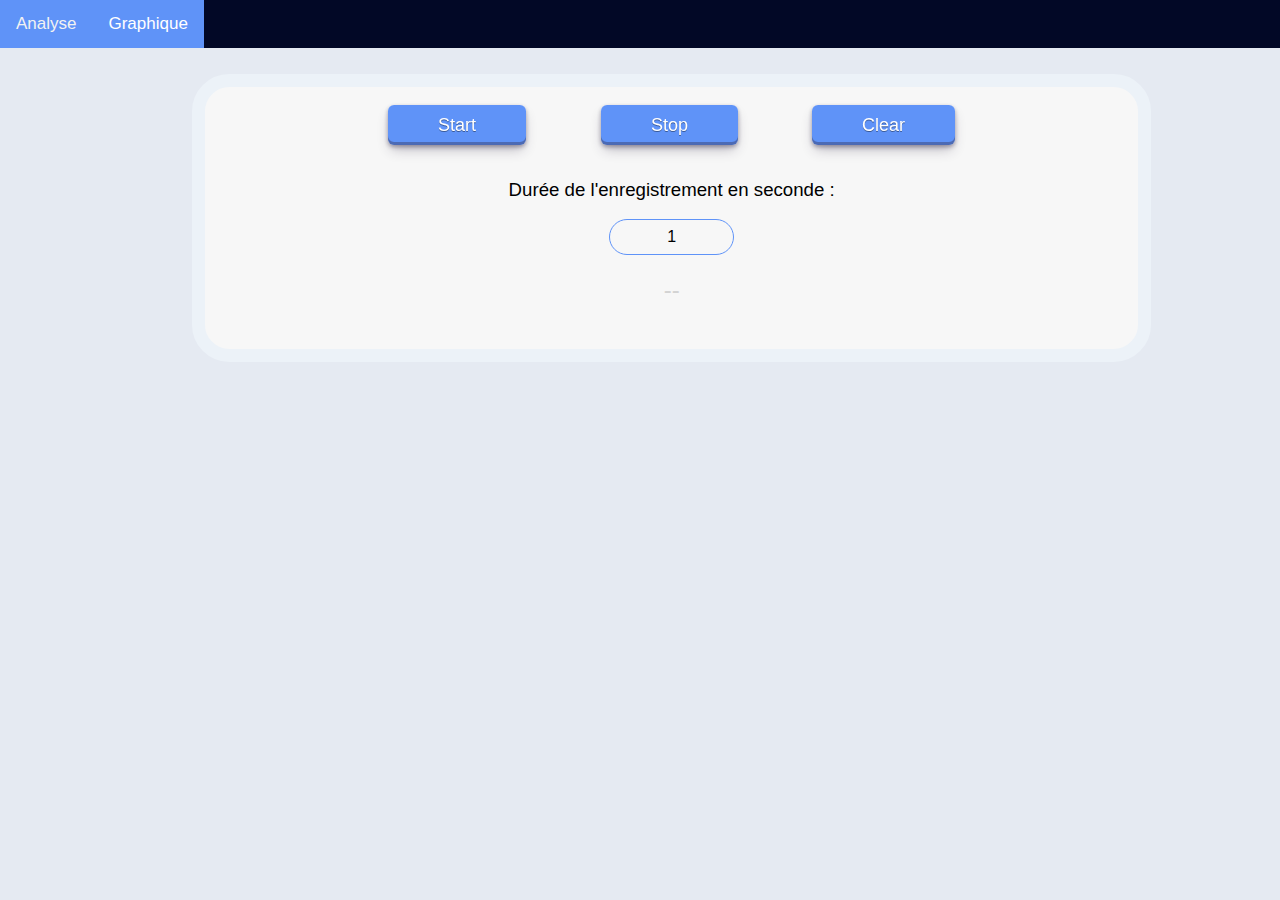
==== GraphPage.html @ 4b740e66 "Design 1.2" ====
<!doctype html>
<html>
	<head>
		<title>BikeProject</title>
		<link rel="stylesheet" type="text/css" href="style.css"/>
		<link rel="stylesheet" type="text/css" href="toggleswitch.css"/>


		<link rel="icon" type="image/png" href="icons/favicon-32x32.png" sizes="any" />
		
	
		<script src="./js/anychart-base.min.js"></script>
		<div class="topnav">
			<a href="index.html">Analyse</a>
			<a class="active" href="#GraphPage">Graphique</a>
		</div>
		<meta charset="utf-8">
	</head>
	<body>
		<script src="js/graph.js"></script>
		<div class="Graphics">
			<div class="btn-group">
				<button class="button" onclick="startPitchDetect();">Start</button>
				<button	class="button" onclick="stopListening()">Stop</button>
				<button	class="button" onclick="ClearGraph()">Clear</button>
			</div>
			<div class="user-box">
				<div class="Duration">
					<p>Durée de l'enregistrement en seconde :</p>
					<input type="text" id="Duree" value="1"> </input>
				</div>
			</div>
		 
			<div id="detector" class="vague">
				<div class="note" style="margin-bottom: 2em;"><span id="note">--</span></div>   
				<canvas id="output" width=300 height=42></canvas>
			</div>
		</div>
		
	</body>
</html>
---- style.css ----
@charset "UTF-8";
body { font: 14pt 'Alike', sans-serif; background-color: #E5EAF2;}
html, body{ 
    width: 100%; height: 100%; margin: 0; padding: 0; 
} 
html{
    font-size: 100%;
}
/* Responsive navbar with div clas="topnav" on Top of the page without any border with a black background and Add a background-color #f25042 to the active,current link */
/* shit things  */

.slider {
  position: absolute;
  top: 0;
  left: 0;
  right: 0;
  bottom: 0;
  background-color: #ccc;
  border-radius: 15px;
  transition: background-color 0.4s;
}

.slider:before {
  content: "";
  position: absolute;
  height: 14px;
  width: 14px;
  left: 2px;
  bottom: 2px;
  background-color: white;
  border-radius: 50%;
  transition: transform 0.4s;
}

input:checked + .slider {
  background-color: #5f93f8;
}

input:checked + .slider:before {
  transform: translateX(14px);
}


.topnav {
    background-color: #020826;
    overflow: hidden;
    position: relative;
    margin-bottom: 2%;
    width: 100%;
    z-index: 1;
    display: flex;
  }
  
/* Style the links inside the navigation bar */
.topnav a {
    display: block;
    display: inline-block;
    height: 100%;
    color: #f2f2f2;
    text-align: center;
    padding: 14px 16px;
    text-decoration: none;
    font-size: 17px;
  }
  
.centered{
  display: flex;
  justify-content: center;
  align-items: center;
}

  /* Change the color of links on hover */
.topnav a:hover {
    background-color: #5f93f8;
  }
  
  /* Add a color to the active/current link */
.topnav a.active {
    background-color: #5f93f8;
    color: white;
  }



#detector { display:relative; width : 50%; height:0%; text-align: center; padding-top: 0%; margin-top: 0.5em; margin-left: 25%;}
#note { font-size: 24px; }
div.vague{ color: lightgray}
div.confident{ color: black}

.btn-group{
  width: 80%; margin-left: 10%; display: flex; justify-content: space-evenly; margin-bottom: 0.8em ;
}
.button{
  display: inline-block;
  outline: 0;
  border: 0;
  cursor: pointer;
  will-change: box-shadow,transform;
  background: radial-gradient( 100% 100% at 100% 0%, #5f93f8 0%, #5f93f8 100% );
  box-shadow: 0px 2px 4px rgb(45 35 66 / 40%), 0px 7px 13px -3px rgb(45 35 66 / 30%), inset 0px -3px 0px rgb(58 65 111 / 50%);
  padding: 0 50px;
  border-radius: 6px;
  color: #fff;
  height: 40px;
  font-size: 18px;
  text-shadow: 0 1px 0 rgb(0 0 0 / 40%);
  transition: box-shadow 0.15s ease,transform 0.15s ease;
}
.button:hover {
      box-shadow: 0px 4px 8px #2d234266, 0px 7px 13px -3px rgb(45 35 66 / 30%), inset 0px -3px 0px #456fc4;
      transform: translateY(-2px);
  }
.button:active{
      box-shadow: inset 0px 3px 7px #020826;
      transform: translateY(2px);
}

.Tuning{ /* #F9F6EE */
  width: 70%; height: 80%; margin-left: 15%; padding-bottom: 1em; background-color: #f7f7f7; border-radius: 2em; border: 0.7em solid #ECF2F8;
  display: flex;
  flex-direction: row;
  flex-direction: right;
}

.Graphics{ /* #F9F6EE */
  width: 70%; height: 25%; margin-left: 15%; padding-bottom: 1em; background-color: #f7f7f7; border-radius: 2em; border: 0.7em solid #ECF2F8;
  display: flex;
  flex-direction: column;
  padding: 1em;
}

.outlinewheel{
  display: flex;
  margin-top : 5%;
  align-items: center;
  flex-direction: column;
  width: 50%;
}

.Animated{
  display: flex;
  height: 70%;
  justify-content: center;
  align-items: center;
  margin-top: -5%;
  transform:scale(0.9)
}

.description{
  display: block;
  /* Align vertically for block display */
  text-align: center;
  border: 1px #e6e6e6 solid;
  height: 30%;
  width: 90%;
  margin-left: 15%;
  border-radius: 2em;
  background-color: #fcfbfa;
  transition: ease-in-out 0.5s;
  box-sizing: border-box;
  padding: 0.8em;
  overflow:hidden
}

#helpingtext{
  color:#5b88e2;
  font-weight: bold;
  transition: filter 0.3s ease-in-out;
}

.text-blur{
  filter: blur(5px);
}

.ControlPanel{
  display: flex;
  justify-content: center;
  margin-top: 5%;
  width: 50%;
}

.ControlTuner{
  display: flex;
  justify-content: center;
  align-items: center;
  border: 1px #e6e6e6 solid;
  height: 90%;
  width: 70%;
  border-radius: 2em;
  background-color: #fcfbfa;
  transition: ease-in-out 0.5s;
}

.Controlelements{
  position:relative;
}

#gauge {
  width: 50%;
  height: 10px;
  background-color: #ddd;
  position: relative;
  margin: 4% auto;
  border-radius: 1em;
}

#pointer {
  width: 6%;
  height: 10px;
  background-color: green;
  position: absolute;
  left: 47%;
  border-radius: 1em;
  transition: 0.6s;
}

.Duration{
  width: 60%;
  display: inline-block;
  text-align: center;
  
}

#TenseEntry,#LengthEntry,#diameter,#density{
  width: 25%;
  text-align: center;
  background-color: #fcfbfa;
}

.wheel {
  width: 250px;
  height: 250px;
  border: 9px solid black;
  border-radius: 50%;
  position: relative;
  animation-duration: 2.5s;
  animation-name: rotate;
  animation-iteration-count: infinite;
  animation-timing-function: linear;
  animation-play-state: paused;
}


.wheel::before {
  content: "";
  width: 262px; /* smaller than the wheel to create a gap */
  height: 262px;
  border-radius: 50%;
  position: absolute;
  top: -12px; /* move the rim slightly inward */
  left: -12px;
  border: 6px dashed black;
  transform: rotate(10deg);
}

.hand.inactive {
  z-index: 1;
  position: relative;
  animation-play-state: paused;
}

.hand.active {
  /* put the image in the frontground*/
  z-index: 1;
  position: relative;
  animation-name: translate_hand;
  animation-duration: 1s;
  animation-iteration-count: 3;
  animation-timing-function: linear;
  animation-play-state: running;
}

.spoke {
  width: 3px;
  height: 250px; /* diameter of the wheel */
  background-color: rgb(188, 187, 187);
  position: absolute;
  left: 123.5px; /* half of the width of the wheel */
}

.spoke1 {transform: rotate(30deg);}
.spoke2 {transform: rotate(60deg);}
.spoke3 {transform: rotate(90deg);}
.spoke4 {transform: rotate(120deg);}
.spoke5 {transform: rotate(150deg);}
.spoke6 {transform: rotate(180deg);}

@keyframes translate_hand {
  0% {
    transform: translateX(0);
  }
  25% {
    transform: translateX(60px);
  }
  50% {
    transform: translateX(60px) rotate(90deg);
  }
  75% {
    transform: translateX(60px) rotate(0deg);
  }
  100% {
    transform: translateX(0);
  }
}

@media only screen and (max-device-width: 480px) and (orientation: portrait) {

    body{
    width: 110%;
  }

  .slider {
    position: absolute;
    top: 0;
    left: 0;
    right: 0;
    bottom: 0;
    background-color: #ccc;
    border-radius: 15px;
    transition: background-color 0.4s;
  }
  
  .slider:before {
    content: "";
    position: absolute;
    height: 28px;
    width: 28px;
    left: 4px;
    bottom: 4px;
    background-color: white;
    border-radius: 50%;
    transition: transform 0.4s;
  }
  
  input:checked + .slider {
    background-color: #5f93f8;
  }
  
  input:checked + .slider:before {
    transform: translateX(28px);
  }

  .topnav {
    display : inline-block;
  }

  #FreqAim, #reglage{
    font-size: 32px;
  }

  h4{
    font-size: 36px;
    margin-top: 3%;
  }

  .buttonstart {
    height: 5em;
    width: 5em;
    border-radius: 15%;
    font-size: 58px;
    background-color: lightgray;
    cursor:pointer;
  }  

  .topnav a {
    font-size: 48px;
  }
  
  .active{
    /* Center in 2em high div */
    line-height: 2em;
  }

  .btn-group{
    width: 100%; margin-left: 0%; display: flex; padding-bottom: 5%;
  }

  .button{
    padding: 0 1.5em;
    height: 2em;
    border-radius: 5%;
    font-size: 48px;
  }

  .Tuning{ /* #F9F6EE */
    width: 78%; height: 110%; margin-left: 7%; padding-bottom: 1em; border-radius: 2em; border: 2em solid #ECF2F8;
    display: flex;
    flex-direction: column;
    flex-direction: top;
    overflow: none;
  }

  .description{
    display: block;
    /* Align vertically for block display */
    text-align: center;
    border: 1px #e6e6e6 solid;
    height: 45%;
    margin-left: 0%;
    font-size: 32px;
  }
  

  .ControlPanel{
    margin-top: 0%;
  }

  .Animated{
    display: flex;
    height: 45%;
    justify-content: center;
    align-items: center;
    margin-top: 5%;
    transform:scale(0.8)
  }

  .outlinewheel{
    display:flex;
    align-items: center;
    justify-content: center;
    height: 40%;
    max-height: 40%;
    min-height: 40%;
    padding: 0%;
    width: 100%;
    -webkit-transform: scale(1);
    transform: ease-in-out 0.5s;
  }

  .wheel {
    width: 350px;
    height: 350px;
  }
  
  .wheel::before {
    width: 362px; /* smaller than the wheel to create a gap */
    height: 362px;
  }
  
  .spoke {
    height: 350px; /* diameter of the wheel */
    left: 173.5px; /* half of the width of the wheel */
  }

  .ControlPanel{
    width: 100%;
    height: 100%;
  }
  
  .ControlTuner{
    margin-top: 0%;
    margin-left: 2%;
    height: 100%;
    width: 90%;
  }

  #TenseEntry,#LengthEntry,#density,#diameter{
    width: 50%;
    text-align: center;
    background-color: #fcfbfa;
  }

  #gauge {
    height: 20px;
  }
  
  #pointer {
    height: 20px;
  }

}

@media only screen and (max-device-width: 700px) and (min-device-width: 481px){

  .slider {
    position: absolute;
    top: 0;
    left: 0;
    right: 0;
    bottom: 0;
    background-color: #ccc;
    border-radius: 15px;
    transition: background-color 0.4s;
  }
  
  .slider:before {
    content: "";
    position: absolute;
    height: 28px;
    width: 28px;
    left: 4px;
    bottom: 4px;
    background-color: white;
    border-radius: 50%;
    transition: transform 0.4s;
  }
  
  input:checked + .slider {
    background-color: #5f93f8;
  }
  
  input:checked + .slider:before {
    transform: translateX(28px);
  }

  .topnav {
    display : inline-block;
  }

  h4, #FreqAim, #reglage{
    font-size: 36px;
  }

  .buttonstart {
    height: 5em;
    width: 5em;
    border-radius: 15%;
    font-size: 42px;
    background-color: lightgray;
    cursor:pointer;
  }  

  .topnav a {
    font-size: 48px;
  }
  
  .active{
    /* Center in 2em high div */
    line-height: 2em;
  }

  .btn-group{
    width: 100%; margin-left: 0%; display: flex; padding-bottom: 5%;
  }

  .button{
    padding: 0 1.5em;
    height: 2em;
    border-radius: 5%;
    font-size: 42px;
  }

  .Tuning{ /* #F9F6EE */
    width: 82%; height: 100%; margin-left: 5%; padding-bottom: 1em; border-radius: 2em; border: 2em solid #ECF2F8;
    display: flex;
    flex-direction: column;
    flex-direction: top;
    overflow: none;
  }

  .description{
    display: block;
    /* Align vertically for block display */
    text-align: center;
    border: 1px #e6e6e6 solid;
    height: 45%;
    margin-left: 0%;
    font-size: 32px;
  }

  .ControlPanel{
    margin-top: 0%;
  }

  .Animated{
    display: flex;
    height: 45%;
    justify-content: center;
    align-items: center;
    margin-top: 5%;
    transform:scale(0.8);
    margin-bottom: 5%;
  }

  .outlinewheel{
    display:flex;
    align-items: center;
    justify-content: center;
    height: 70%;
    padding: 0%;
    width: 100%;
  }

  .wheel {
    width: 350px;
    height: 350px;
  }
  
  .wheel::before {
    width: 362px; /* smaller than the wheel to create a gap */
    height: 362px;
  }
  
  .spoke {
    height: 350px; /* diameter of the wheel */
    left: 173.5px; /* half of the width of the wheel */
  }

  .ControlPanel{
    width: 100%;
    height: 100%;
  }
  
  .ControlTuner{
    margin-top: 0%;
    margin-left: 2%;
    height: 100%;
    width: 90%;
  }

  #TenseEntry,#LengthEntry,#density,#diameter{
    width: 50%;
    text-align: center;
    background-color: #fcfbfa;
  }

  #gauge {
    height: 20px;
  }
  
  #pointer {
    height: 20px;
  }

}

@media only screen and (min-width: 390px) and (max-width: 1024px) and (orientation: landscape){

  .Tuning{
    height: 200%;
  }
  
}
---- toggleswitch.css ----
.toggleContainer{
    text-align: center;
  }
  /*  Toggle Switch  */
  
  .toggleSwitch span span {
  display: none;
  }  
  
  .toggleSwitch {
  display: inline-block;
  height: 18px;
  position: relative;
  overflow: visible;
  padding: 0;
  cursor: pointer;
  width: 200px;
  background-color: #fafafa;
  border: 1px solid #ccc;
  border-radius:16px;
  height:34px;
  margin-bottom: 0.5em;
    user-select: none;
  }
  .toggleSwitch * {
  -webkit-box-sizing: border-box;
  -moz-box-sizing: border-box;
  box-sizing: border-box;
  }
  .toggleSwitch label,
  .toggleSwitch > span {
  line-height: 20px;
  height: 20px;
  vertical-align: middle;
  }
  .toggleSwitch input:focus ~ a,
  .toggleSwitch input:focus + label {
  outline: none;
  }
  .toggleSwitch label {
  position: relative;
  z-index: 3;
  display: block;
  width: 100%;
  }
  .toggleSwitch input {
  position: absolute;
  opacity: 0;
  z-index: 5;
  }
  .toggleSwitch > span {
  position: absolute;
  left: 0;
  width: calc(100% - 6px);
  margin: 0;
  text-align: left;
  white-space: nowrap;
  margin:0 3px;
  }
  .toggleSwitch > span span {
  position: absolute;
  top: 0;
  left: 0;
  z-index: 5;
  display: block;
  width: 50%;
  margin-left: 50px;
  text-align: left;
  font-size: 0.8em;
  font-weight: bold;
  width: auto;
  left: 0;
  top: -1px;
  opacity: 1;
  width:40%;
  text-align: center;
  line-height:34px;
  }
  .toggleSwitch a {
  position: absolute;
  right: 50%;
  z-index: 4;
  display: block;
  top: 3px;
  bottom: 3px;
  padding: 0;
  left: 3px;
  width: 50%;
  background-color: #5f93f8;
  border-radius: 16px;
  -webkit-transition: all 0.2s ease-out;
  -moz-transition: all 0.2s ease-out;
  transition: all 0.2s ease-out;
  box-shadow: 0 1px 2px rgba(0, 0, 0, 0.05);
  }
  .toggleSwitch > span span:first-of-type {
  color: #FFF;
  opacity: 1;
  left: 0;
  margin: 0;
    width: 50%;
  }
  .toggleSwitch > span span:last-of-type {
  left:auto;
  right:0;
  color: #999;
  margin: 0;
    width: 50%;
  }
  .toggleSwitch > span:before {
  content: '';
  display: block;
  width: 100%;
  height: 100%;
  position: absolute;
  left: 0;
  top: -2px;
  /* background-color: #fafafa;
  border: 1px solid #ccc; */
  border-radius: 30px;
  -webkit-transition: all 0.2s ease-out;
  -moz-transition: all 0.2s ease-out;
  transition: all 0.2s ease-out;
  }
  .toggleSwitch input:checked ~ a {
  left: calc(50% - 3px);
  }
  .toggleSwitch input:checked ~ span span:first-of-type {
  left:0;
  color:#999;
  }
  .toggleSwitch input:checked ~ span span:last-of-type {
  /* opacity: 1;
  color: #fff;	 */
  color:#FFF;
  }
  /* Switch Sizes */
  .toggleSwitch.large {
  width: 60px;
  height: 27px;
  }
  .toggleSwitch.large a {
  width: 27px;
  }
  .toggleSwitch.large > span {
  height: 21px;
  line-height: 28px;
  }
  .toggleSwitch.large input:checked ~ a {
  left: 41px;
  }
  .toggleSwitch.large > span span {
  font-size: 1.1em;
  }
  .toggleSwitch.large > span span:first-of-type {
  left: 50%;
  }
  .toggleSwitch.xlarge {
  width: 80px;
  height: 36px;
  }
  .toggleSwitch.xlarge a {
  width: 36px;
  }
  .toggleSwitch.xlarge > span {
  height: 38px;
  line-height: 37px;
  }
  .toggleSwitch.xlarge input:checked ~ a {
  left: 52px;
  }
  .toggleSwitch.xlarge > span span {
  font-size: 1.4em;
  }
  .toggleSwitch.xlarge > span span:first-of-type {
  left: 50%;
  }
  
  /* Form input */

  .ControlTuner .user-box {
    position: relative;
    text-align: right;
    left: 10%;
    padding-right: 25%;
  }
  
  .user-box input {
    width: 60%;
    padding: 0.5em 0;
    font-size: 16px;
    color: rgb(0, 0, 0);
    margin-bottom: 2%;
    border: none;
    border: 1px solid rgb(0, 0, 0);
    border-radius: 2em;
    outline: none;
    background: transparent;
    transition: .5s;
  }

  .Graphics .user-box{
    display: flex;
    align-items: center;
    justify-content: center;
  }

  .Graphics .user-box input{
    width: 20%;
    text-align: center;
    padding-right: 1em;
  }
  
  .user-box input:focus,
  .user-box input:valid{
    border: 1px solid #5f93f8;
    text-indent: 1em;
  }

  @media only screen and (max-device-width: 480px) and (orientation: portrait) {
    .toggleSwitch > span span {
      line-height:68px;
      font-size: 1.5em;
      }
      
      .toggleSwitch {
        height: 36px;
        width: 400px;
        height:68px;
        margin-bottom: 2em;
      }

      .ControlTuner .user-box{
        font-size: 32px;
      }

      .ControlTuner .user-box input{
        font-size: 36px;
      }
  }
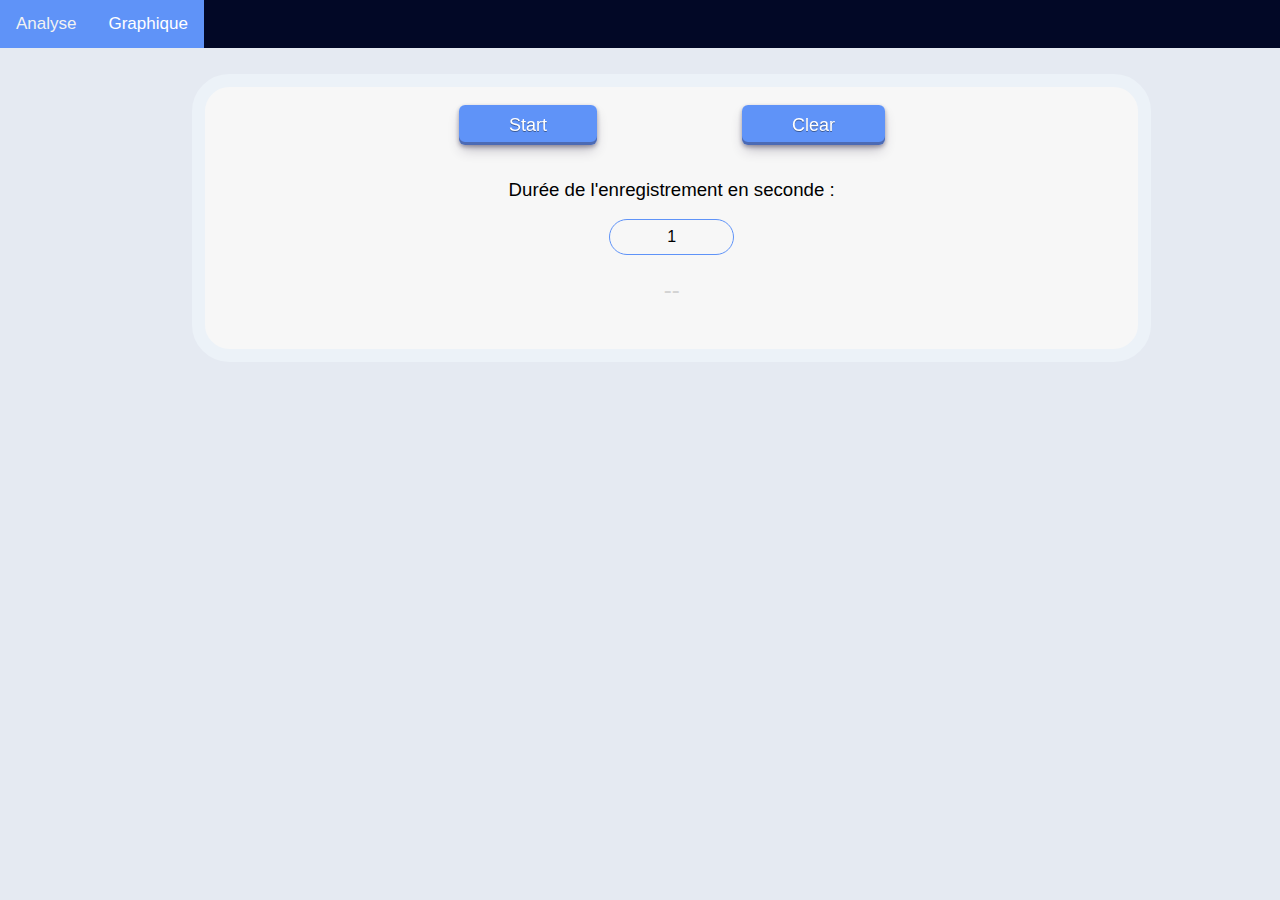
==== commit af3dced1: "Merge pull request #1 from vincent-dsmn/main" ====
--- a/GraphPage.html
+++ b/GraphPage.html
@@ -1,5 +1,6 @@
 <!doctype html>
 <html>
+	<meta charset="utf-8">
 	<head>
 		<title>BikeProject</title>
 		<link rel="stylesheet" type="text/css" href="style.css"/>
@@ -14,14 +15,13 @@
 			<a href="index.html">Analyse</a>
 			<a class="active" href="#GraphPage">Graphique</a>
 		</div>
-		<meta charset="utf-8">
+		
 	</head>
 	<body>
 		<script src="js/graph.js"></script>
 		<div class="Graphics">
 			<div class="btn-group">
-				<button class="button" onclick="startPitchDetect();">Start</button>
-				<button	class="button" onclick="stopListening()">Stop</button>
+				<button class="button" id="startButton" onclick="startButton();">Start</button>
 				<button	class="button" onclick="ClearGraph()">Clear</button>
 			</div>
 			<div class="user-box">
--- a/style.css
+++ b/style.css
@@ -304,6 +304,15 @@
 }
 
 @media only screen and (max-device-width: 480px) and (orientation: portrait) {
+    
+    .Graphics{ /* #F9F6EE */
+    height: 15%; 
+  }
+
+
+  .Graphics{ /* #F9F6EE */
+    height: 15%; 
+  }
 
     body{
     width: 110%;
@@ -630,4 +639,4 @@
     height: 200%;
   }
   
-}+}
